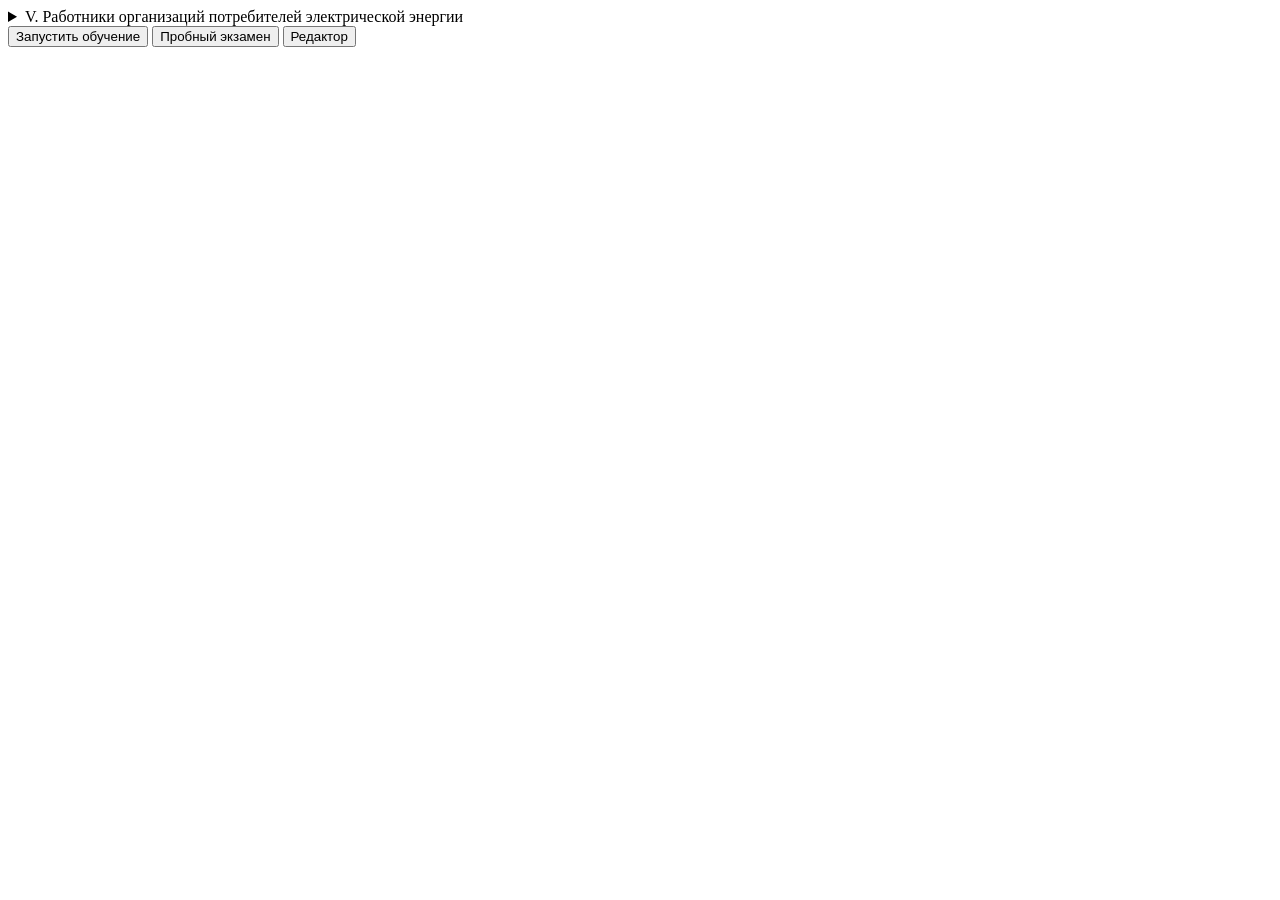
==== src/main/resources/templates/index.html @ da8c9765 "done index.html" ====
<!DOCTYPE html>
<html lang="en" xmlns:th="http://www.thymeleaf.org">
<head>
    <meta charset="UTF-8">
    <title>PromSafe</title>
    <link rel="stylesheet" th:href="@{/css/index.css}">
</head>
<body>
<form action="#" class="form">
    <div class="content">
        <details>
            <summary>
                V. Работники организаций потребителей электрической энергии
            </summary>
            <div class="form-row">
                <input type="radio" id="3" name="section" value="before_1000_group_3">
                <label for="3">1. Непромышленные до 1000 В - III группа 010926</label>
            </div>
            <div class="form-row">
                <input type="radio" id="4" name="section" value="before_1000_group_4">
                <label for="4">2. Непромышленные до 1000 В - IV группа 010926</label>
            </div>
        </details>
    </div>
    <div class="buttons">
        <button type="submit" name="action" value="training" class="button">Запустить обучение</button>
        <button type="submit" name="action" value="exam" class="button">Пробный экзамен</button>
        <button type="submit" name="action" value="edit" class="button">Редактор</button>
    </div>
</form>
</body>
</html>
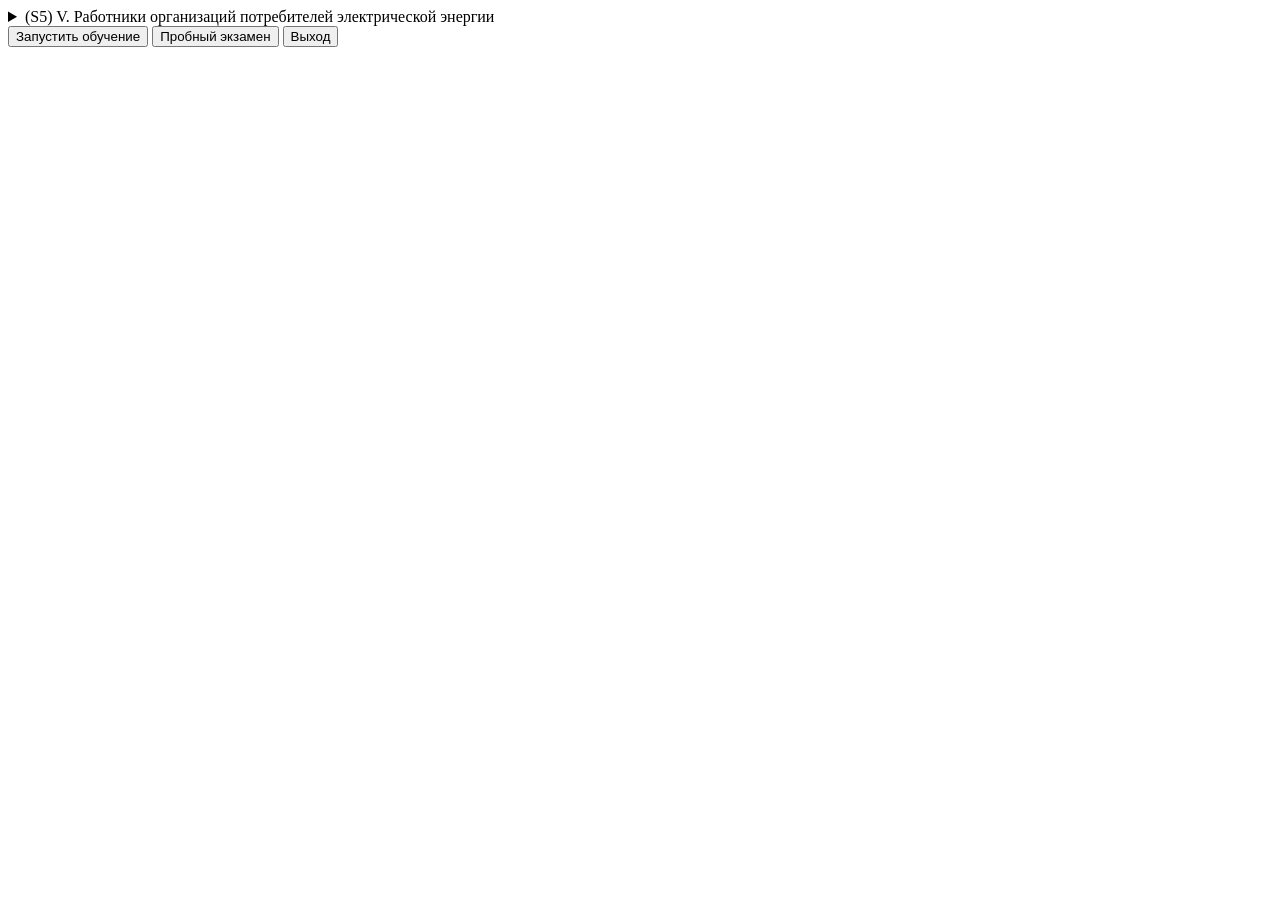
==== commit 1f35b1dc: "index.html, index.css" ====
--- a/src/main/resources/templates/index.html
+++ b/src/main/resources/templates/index.html
@@ -1,32 +1,28 @@
 <!DOCTYPE html>
 <html lang="en" xmlns:th="http://www.thymeleaf.org">
 <head>
-    <meta charset="UTF-8">
-    <title>PromSafe</title>
-    <link rel="stylesheet" th:href="@{/css/index.css}">
+  <meta charset="UTF-8">
+  <title>Обучающая программа</title>
+  <link rel="stylesheet" th:href="@{/css/index.css}">
 </head>
 <body>
-<form action="#" class="form">
-    <div class="content">
-        <details>
-            <summary>
-                V. Работники организаций потребителей электрической энергии
-            </summary>
-            <div class="form-row">
-                <input type="radio" id="3" name="section" value="before_1000_group_3">
-                <label for="3">1. Непромышленные до 1000 В - III группа 010926</label>
-            </div>
-            <div class="form-row">
-                <input type="radio" id="4" name="section" value="before_1000_group_4">
-                <label for="4">2. Непромышленные до 1000 В - IV группа 010926</label>
-            </div>
-        </details>
+
+<form action="#" method="GET" class="form">
+  <details class="spoiler">
+    <summary>
+      (S5) V. Работники организаций потребителей электрической энергии
+    </summary>
+    <div class="form-row">
+      <input type="radio" id="group-4" name="section" value="non-prom_before_1000_group_4">
+      <label for="group-4">2. Непромышленные до 1000В - IV группа 010926</label>
     </div>
-    <div class="buttons">
-        <button type="submit" name="action" value="training" class="button">Запустить обучение</button>
-        <button type="submit" name="action" value="exam" class="button">Пробный экзамен</button>
-        <button type="submit" name="action" value="edit" class="button">Редактор</button>
-    </div>
+  </details>
+  <div class="button-container">
+    <button type="submit" name="action" value="training" class="button">Запустить обучение</button>
+    <button type="submit" name="action" value="exam" class="button">Пробный экзамен</button>
+    <button type="submit" name="action" value="exit" class="button">Выход</button>
+  </div>
 </form>
+
 </body>
 </html>
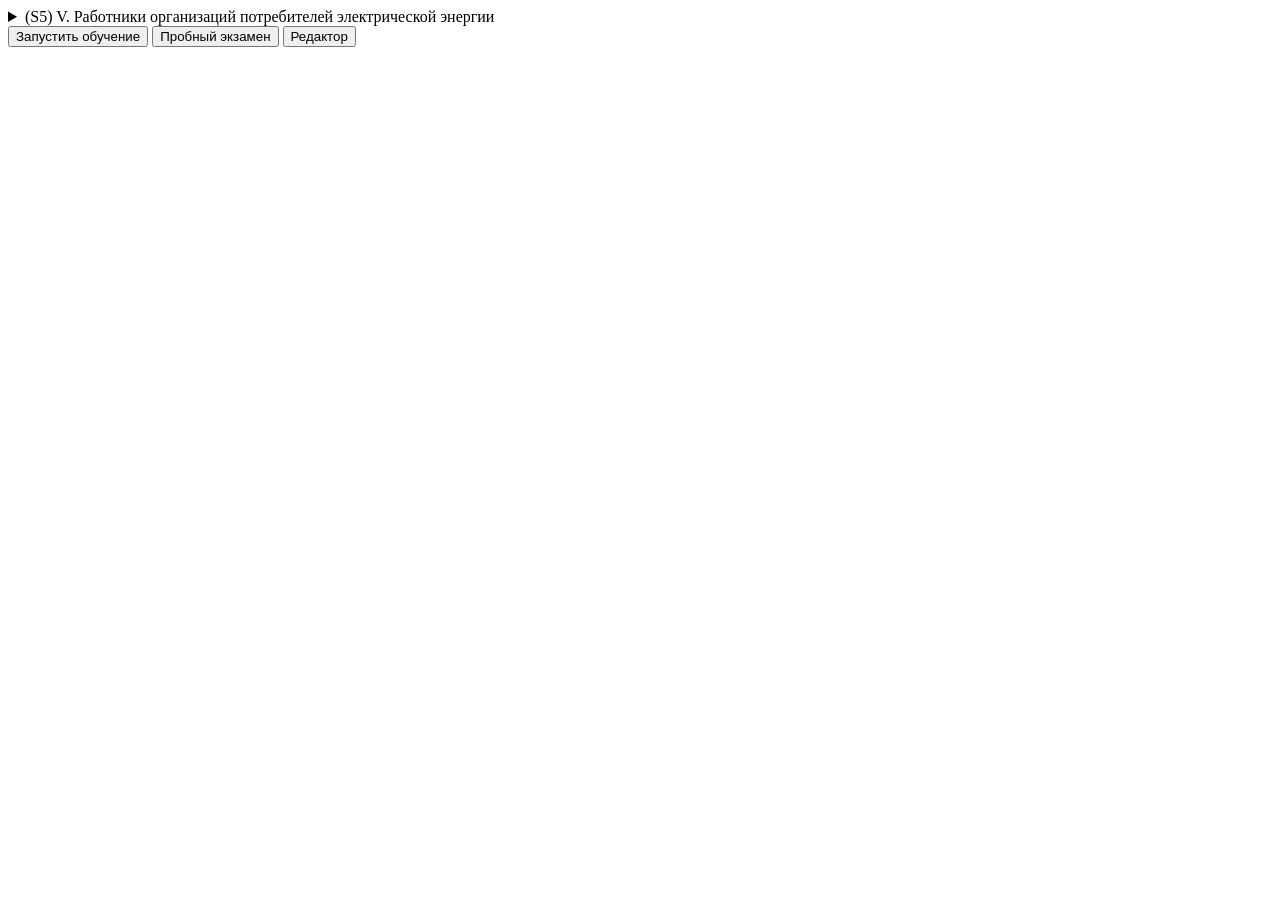
==== commit adde158f: "add ModeSelectController" ====
--- a/src/main/resources/templates/index.html
+++ b/src/main/resources/templates/index.html
@@ -7,20 +7,20 @@
 </head>
 <body>
 
-<form action="#" method="GET" class="form">
+<form action="/mode" method="GET" class="form">
   <details class="spoiler">
     <summary>
       (S5) V. Работники организаций потребителей электрической энергии
     </summary>
     <div class="form-row">
-      <input type="radio" id="group-4" name="section" value="non-prom_before_1000_group_4">
+      <input type="radio" id="group-4" name="section" value="non-prom_before_1000_group_4" required>
       <label for="group-4">2. Непромышленные до 1000В - IV группа 010926</label>
     </div>
   </details>
   <div class="button-container">
     <button type="submit" name="action" value="training" class="button">Запустить обучение</button>
     <button type="submit" name="action" value="exam" class="button">Пробный экзамен</button>
-    <button type="submit" name="action" value="exit" class="button">Выход</button>
+    <button type="submit" name="action" value="edit" class="button">Редактор</button>
   </div>
 </form>
 
